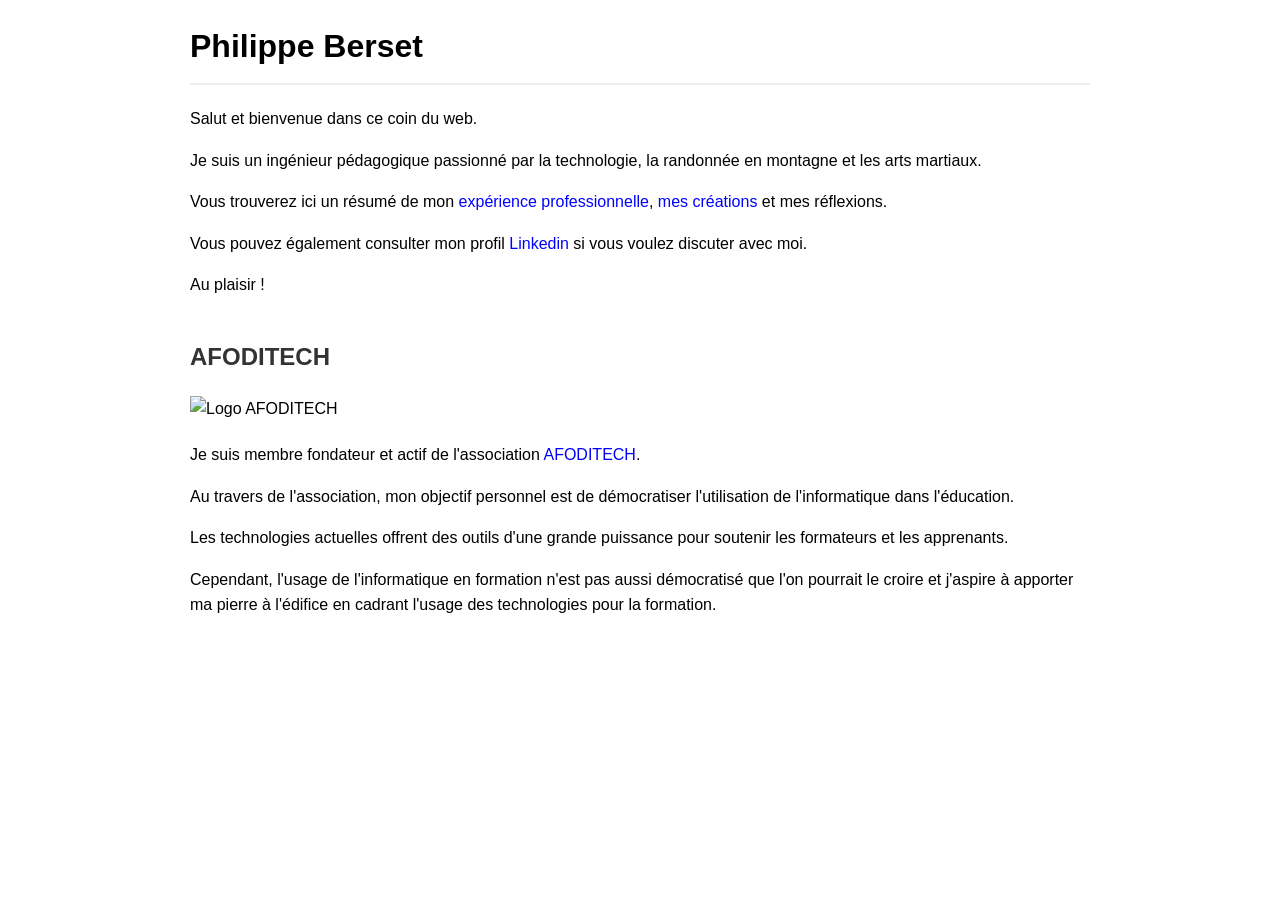
==== docs/index.html @ 2360d5a7 "bare html" ====
<!DOCTYPE html>
<html lang="fr">
<head>
    <meta charset="UTF-8">
    <title>Philippe Berset</title>
    <style>
        /* Styles minimales pour une meilleure lisibilité, non requis mais utile */
        body { font-family: sans-serif; line-height: 1.6; max-width: 900px; margin: auto; }
        h1 { border-bottom: 2px solid #eee; padding-bottom: 10px;}
        h2 { color: #333; margin-top: 40px;}
        p { margin-bottom: 15px;}
        img { max-width: 100%; height: auto; display: block; margin: 20px 0;}
        a { color: blue; text-decoration: none;}
    </style>
</head>
<body>

<h1>Philippe Berset</h1>

<p>Salut et bienvenue dans ce coin du web.</p>
<p>Je suis un ingénieur pédagogique passionné par la technologie, la randonnée en montagne et les arts martiaux.</p>

<p>Vous trouverez ici un résumé de mon <a href="./about.html">expérience professionnelle</a>, <a href="./projects.html">mes créations</a> et mes réflexions.</p>
<p>Vous pouvez également consulter mon profil <a href="https://www.linkedin.com/in/philippe-berset-techinophil/">Linkedin</a> si vous voulez discuter avec moi.</p>

<p>Au plaisir !</p>

<h2>AFODITECH</h2>

<img src="./img/logo_afoditech.png" alt="Logo AFODITECH">

<p>Je suis membre fondateur et actif de l'association <a href="https://afoditech.ch/">AFODITECH</a>.</p>
<p>Au travers de l'association, mon objectif personnel est de démocratiser l'utilisation de l'informatique dans l'éducation.</p>

<p>Les technologies actuelles offrent des outils d'une grande puissance pour soutenir les formateurs et les apprenants.</p>
<p>Cependant, l'usage de l'informatique en formation n'est pas aussi démocratisé que l'on pourrait le croire et j'aspire à apporter ma pierre à l'édifice en cadrant l'usage des technologies pour la formation.</p>

</body>
</html>
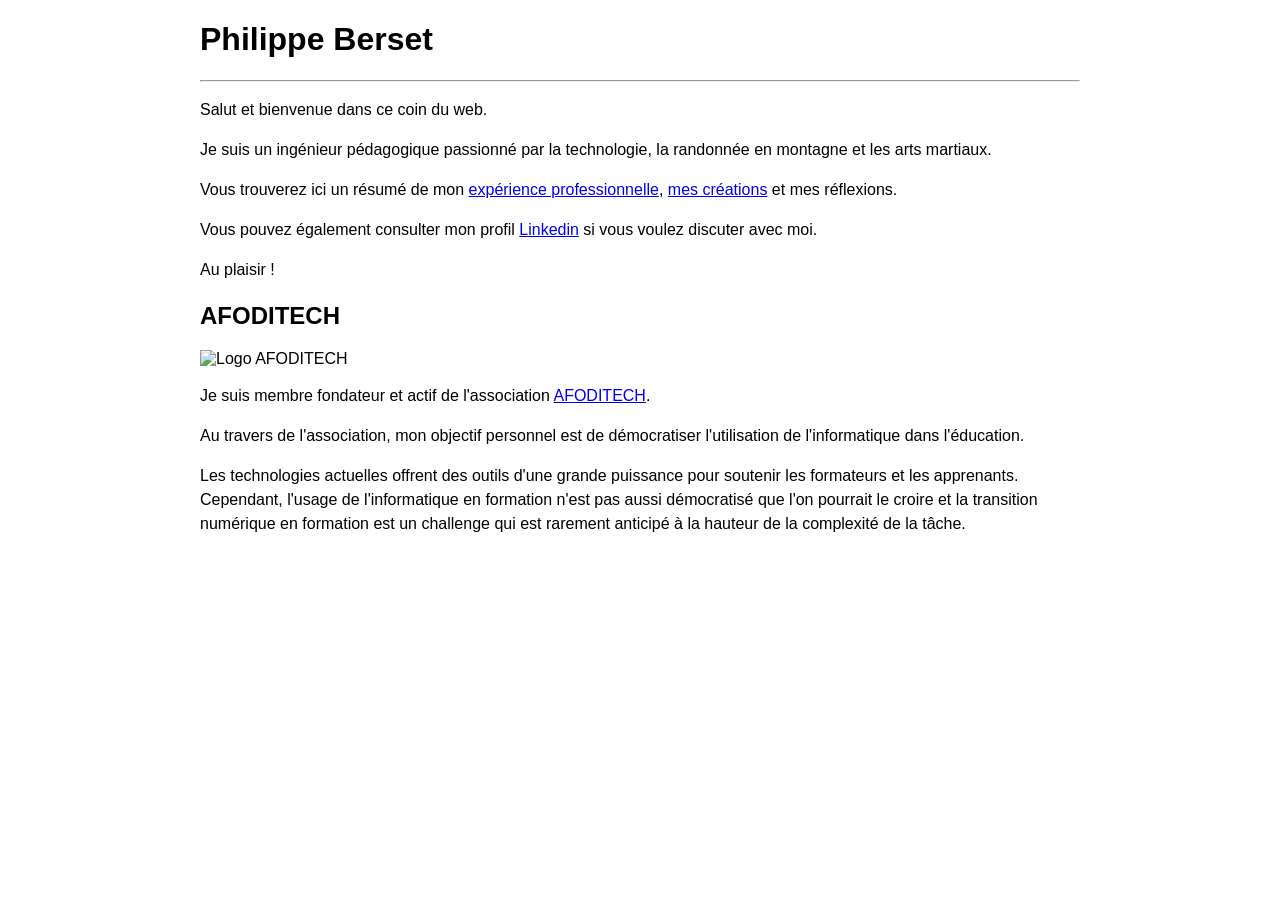
==== commit 8b8217c9: "header css update, job update" ====
--- a/docs/index.html
+++ b/docs/index.html
@@ -1,21 +1,20 @@
 <!DOCTYPE html>
 <html lang="fr">
-<head>
-    <meta charset="UTF-8">
-    <title>Philippe Berset</title>
-    <style>
-        /* Styles minimales pour une meilleure lisibilité, non requis mais utile */
-        body { font-family: sans-serif; line-height: 1.6; max-width: 900px; margin: auto; }
-        h1 { border-bottom: 2px solid #eee; padding-bottom: 10px;}
-        h2 { color: #333; margin-top: 40px;}
-        p { margin-bottom: 15px;}
-        img { max-width: 100%; height: auto; display: block; margin: 20px 0;}
-        a { color: blue; text-decoration: none;}
-    </style>
-</head>
-<body>
+    <head>
+        <meta charset="utf-8">
+        <meta name="viewport" content="width=device-width,initial-scale=1">
+        <meta name="description" content="Homepage et portfolio personnel de Philippe Berset">
+        <meta name="author" content="Philippe Berset">
+        <link rel="canonical" href="https://technophil.dev/">
+        <link rel="icon" href="./assets/icon.png">
+        <title>Philippe Berset</title>
+        <link rel="stylesheet" type="text/css" href="./styles/style.css">
+    </head>
+<p>
 
 <h1>Philippe Berset</h1>
+
+<hr/>
 
 <p>Salut et bienvenue dans ce coin du web.</p>
 <p>Je suis un ingénieur pédagogique passionné par la technologie, la randonnée en montagne et les arts martiaux.</p>
@@ -32,9 +31,8 @@
 <p>Je suis membre fondateur et actif de l'association <a href="https://afoditech.ch/">AFODITECH</a>.</p>
 <p>Au travers de l'association, mon objectif personnel est de démocratiser l'utilisation de l'informatique dans l'éducation.</p>
 
-<p>Les technologies actuelles offrent des outils d'une grande puissance pour soutenir les formateurs et les apprenants.</p>
-<p>Cependant, l'usage de l'informatique en formation n'est pas aussi démocratisé que l'on pourrait le croire et j'aspire à apporter ma pierre à l'édifice en cadrant l'usage des technologies pour la formation.</p>
+<p>Les technologies actuelles offrent des outils d'une grande puissance pour soutenir les formateurs et les apprenants.
+Cependant, l'usage de l'informatique en formation n'est pas aussi démocratisé que l'on pourrait le croire et la transition numérique en formation est un challenge qui est rarement anticipé à la hauteur de la complexité de la tâche.</p>
 
 </body>
 </html>
-
--- a/docs/styles/style.css
+++ b/docs/styles/style.css
@@ -0,0 +1,15 @@
+html {
+    font-family: Verdana, Geneva, Tahoma, sans-serif;
+    text-align: justified;
+}
+
+p {
+    line-height: 1.5em;
+}
+
+@media screen and (min-width: 992px) {
+    body {
+        padding-left: 15vw;
+        padding-right: 15vw;
+    }
+}
